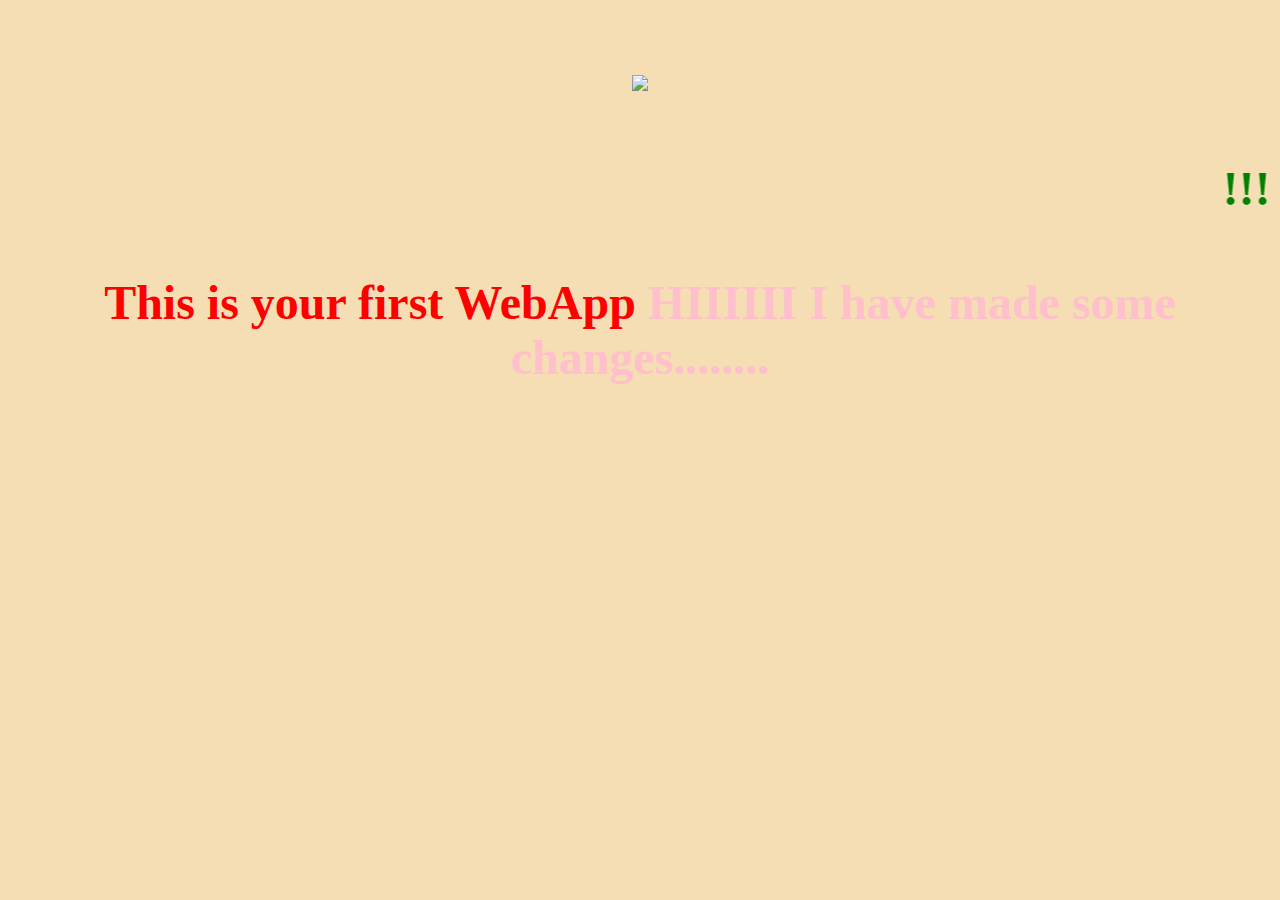
==== ui/index.html @ 8dc4b68c "[imad-console] Updates ui/index.html" ====
<!doctype html>
<html>
    <head>
        <link href="/ui/style.css" rel="stylesheet" />
    </head>
    <body>
        <div class="center">
            <img src="https://github.com/AshaBekwadakar123/imad-2016-app/blob/2721588e36f5dbfc0bad571529e8638c90a64f42/index.jpg?raw=true" class="img-medium"/>
        </div>
        <br>
        <div class="center text-big bold">
            <marquee><font color="green"><p>!!!!!*****WELCOME TO YOUR WEB WORLD ASHA*****!!!!!</p></font></marquee>
            <font color="red">This is your first WebApp</font>
            <font color="pink">HIIIIII I have made some changes........</font>
        </div>
        <script type="text/javascript" src="/ui/main.js">
        </script>
    </body>
</html>
---- ui/style.css ----
body {
    font-family: algerian;
    background-color: wheat;
    margin-top: 75px;
}

.center {
    text-align: center;
}

.text-big {
    font-size: 300%;
}

.bold {
    font-weight: bold;
}

.img-medium {
    height: 200px;
}
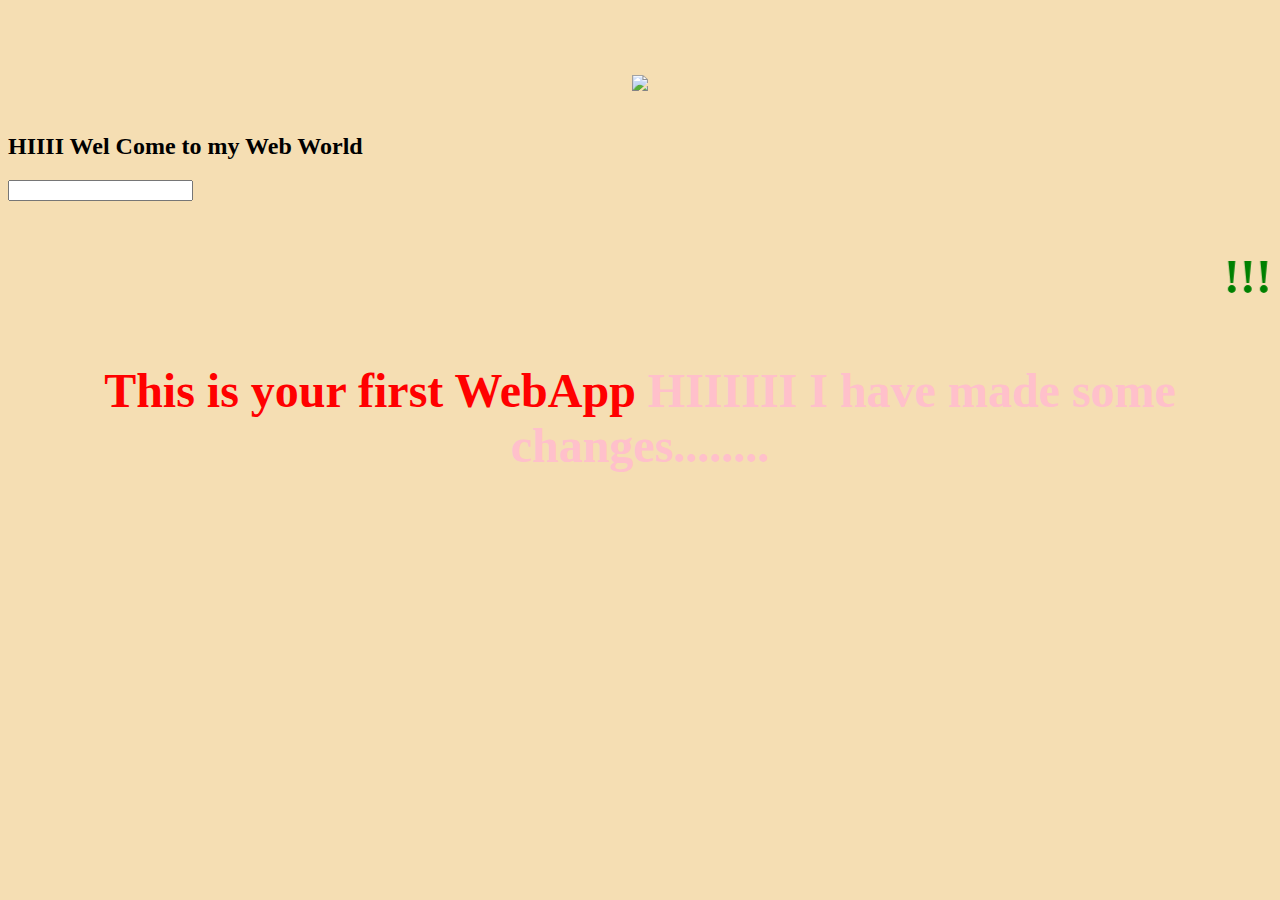
==== commit 87db6382: "[imad-console] Updates ui/index.html" ====
--- a/ui/index.html
+++ b/ui/index.html
@@ -8,6 +8,8 @@
             <img src="https://github.com/AshaBekwadakar123/imad-2016-app/blob/2721588e36f5dbfc0bad571529e8638c90a64f42/index.jpg?raw=true" class="img-medium"/>
         </div>
         <br>
+        <h2>HIIII Wel Come to my Web World</h2>
+        <input type="text" name="myname">
         <div class="center text-big bold">
             <marquee><font color="green"><p>!!!!!*****WELCOME TO YOUR WEB WORLD ASHA*****!!!!!</p></font></marquee>
             <font color="red">This is your first WebApp</font>
--- a/ui/style.css
+++ b/ui/style.css
@@ -1,5 +1,5 @@
 body {
-    font-family: algerian;
+    font-family: Monotype Corsiva;
     background-color: wheat;
     margin-top: 75px;
 }
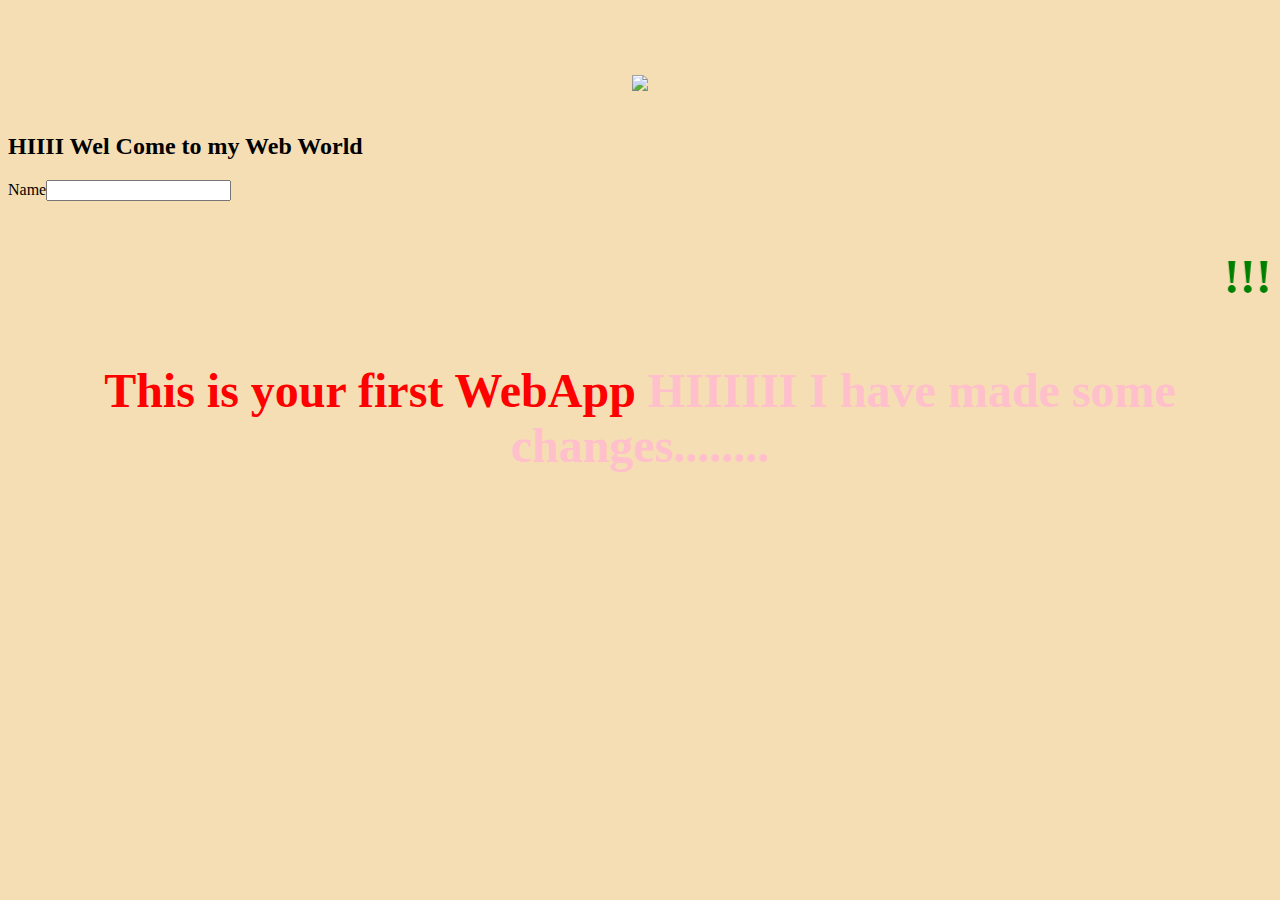
==== commit 3d64dd3b: "[imad-console] Updates ui/index.html" ====
--- a/ui/index.html
+++ b/ui/index.html
@@ -9,7 +9,7 @@
         </div>
         <br>
         <h2>HIIII Wel Come to my Web World</h2>
-        <input type="text" name="myname">
+        <label>Name</label><input type="text" name="myname">
         <div class="center text-big bold">
             <marquee><font color="green"><p>!!!!!*****WELCOME TO YOUR WEB WORLD ASHA*****!!!!!</p></font></marquee>
             <font color="red">This is your first WebApp</font>
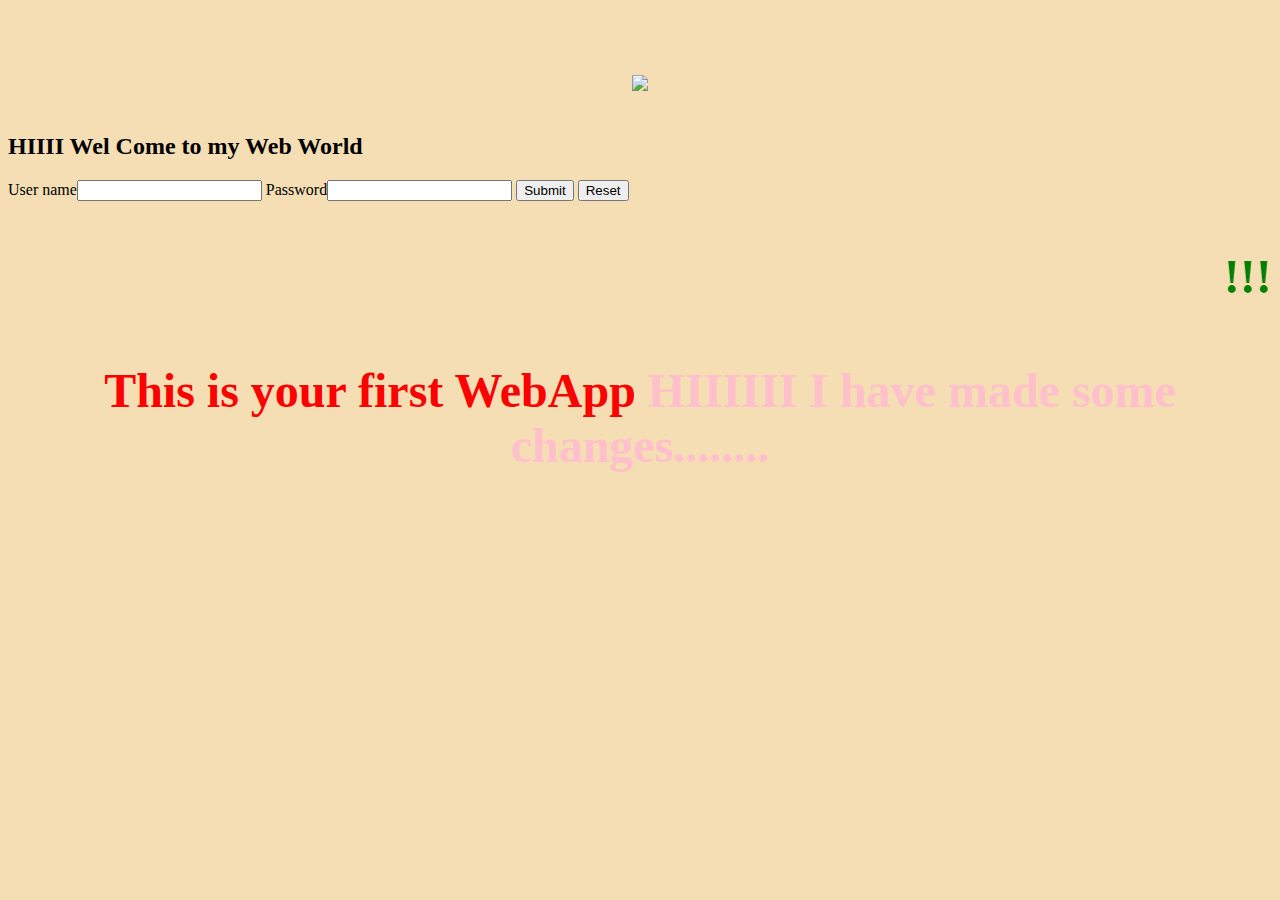
==== commit 57ebb197: "[imad-console] Updates ui/index.html" ====
--- a/ui/index.html
+++ b/ui/index.html
@@ -9,7 +9,10 @@
         </div>
         <br>
         <h2>HIIII Wel Come to my Web World</h2>
-        <label>Name</label><input type="text" name="myname">
+        <label>User name</label><input type="text" name="myname">
+        <label>Password</label><input type="text" name="pwd">
+        <input type="submit" name="subbmit">
+        <input type="reset" name="reset">
         <div class="center text-big bold">
             <marquee><font color="green"><p>!!!!!*****WELCOME TO YOUR WEB WORLD ASHA*****!!!!!</p></font></marquee>
             <font color="red">This is your first WebApp</font>
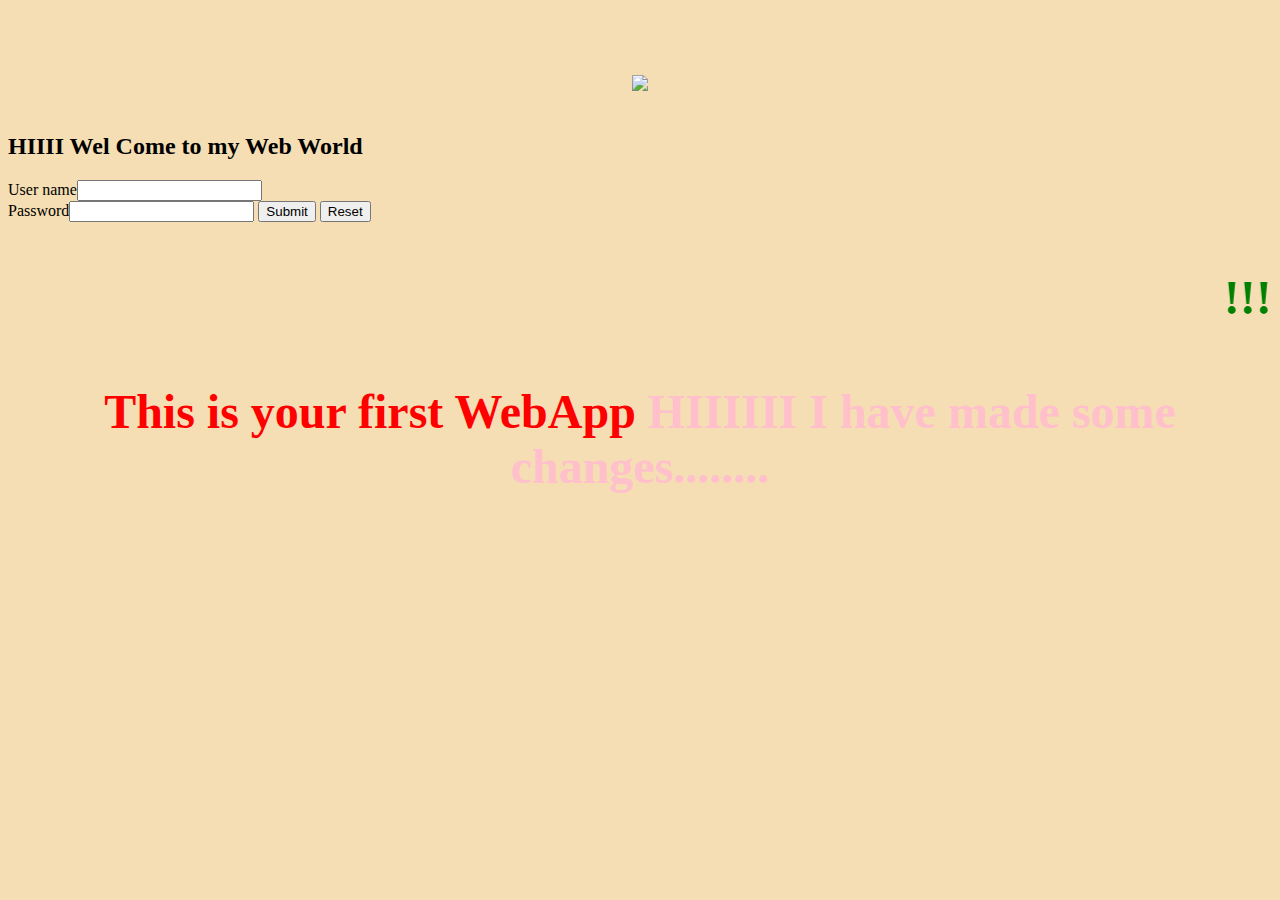
==== commit 3052d50e: "[imad-console] Updates ui/index.html" ====
--- a/ui/index.html
+++ b/ui/index.html
@@ -9,7 +9,7 @@
         </div>
         <br>
         <h2>HIIII Wel Come to my Web World</h2>
-        <label>User name</label><input type="text" name="myname">
+        <label>User name</label><input type="text" name="myname"><br />
         <label>Password</label><input type="text" name="pwd">
         <input type="submit" name="subbmit">
         <input type="reset" name="reset">
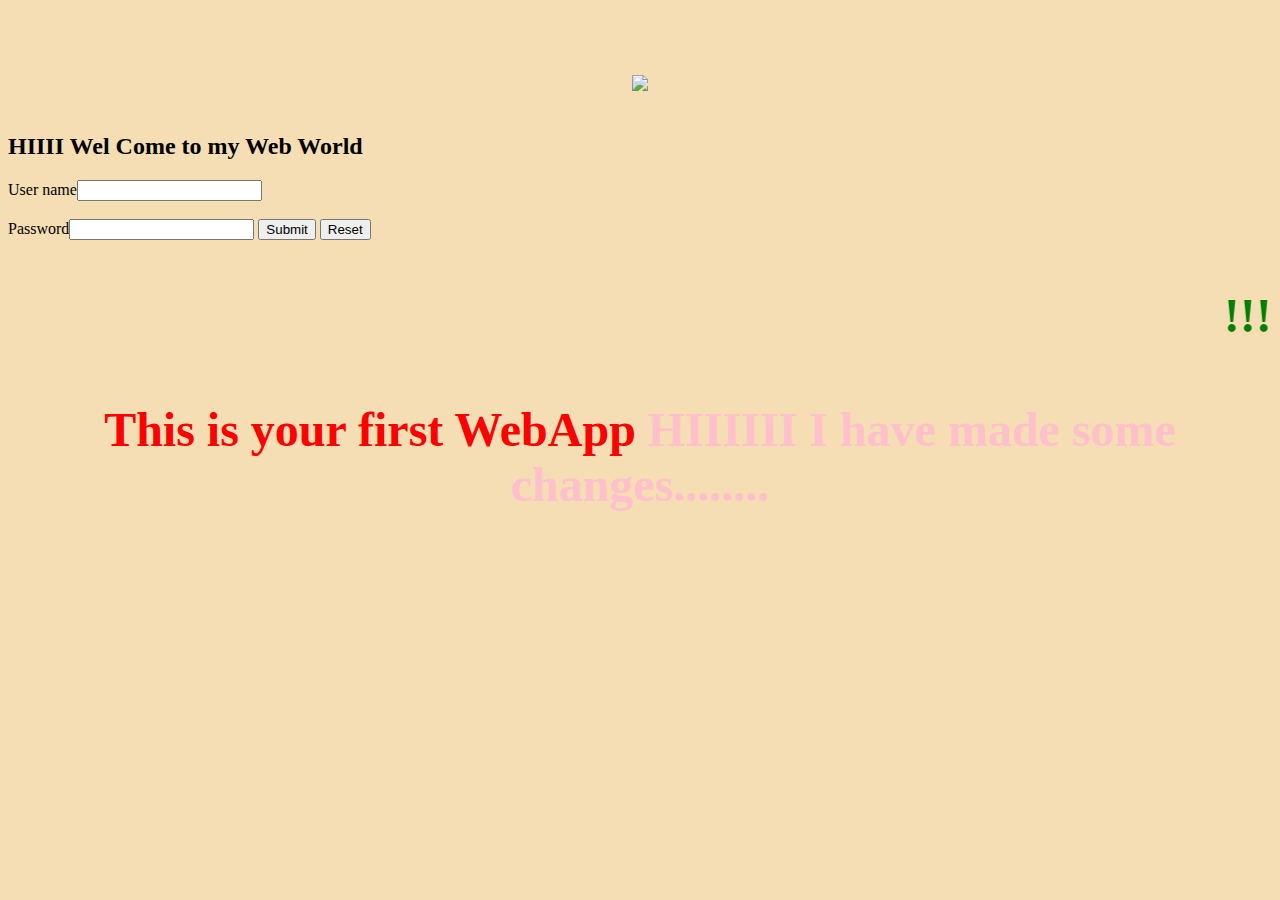
==== commit 4a77f5a6: "[imad-console] Updates ui/index.html" ====
--- a/ui/index.html
+++ b/ui/index.html
@@ -9,7 +9,7 @@
         </div>
         <br>
         <h2>HIIII Wel Come to my Web World</h2>
-        <label>User name</label><input type="text" name="myname"><br />
+        <label>User name</label><input type="text" name="myname"><br /><br />
         <label>Password</label><input type="text" name="pwd">
         <input type="submit" name="subbmit">
         <input type="reset" name="reset">
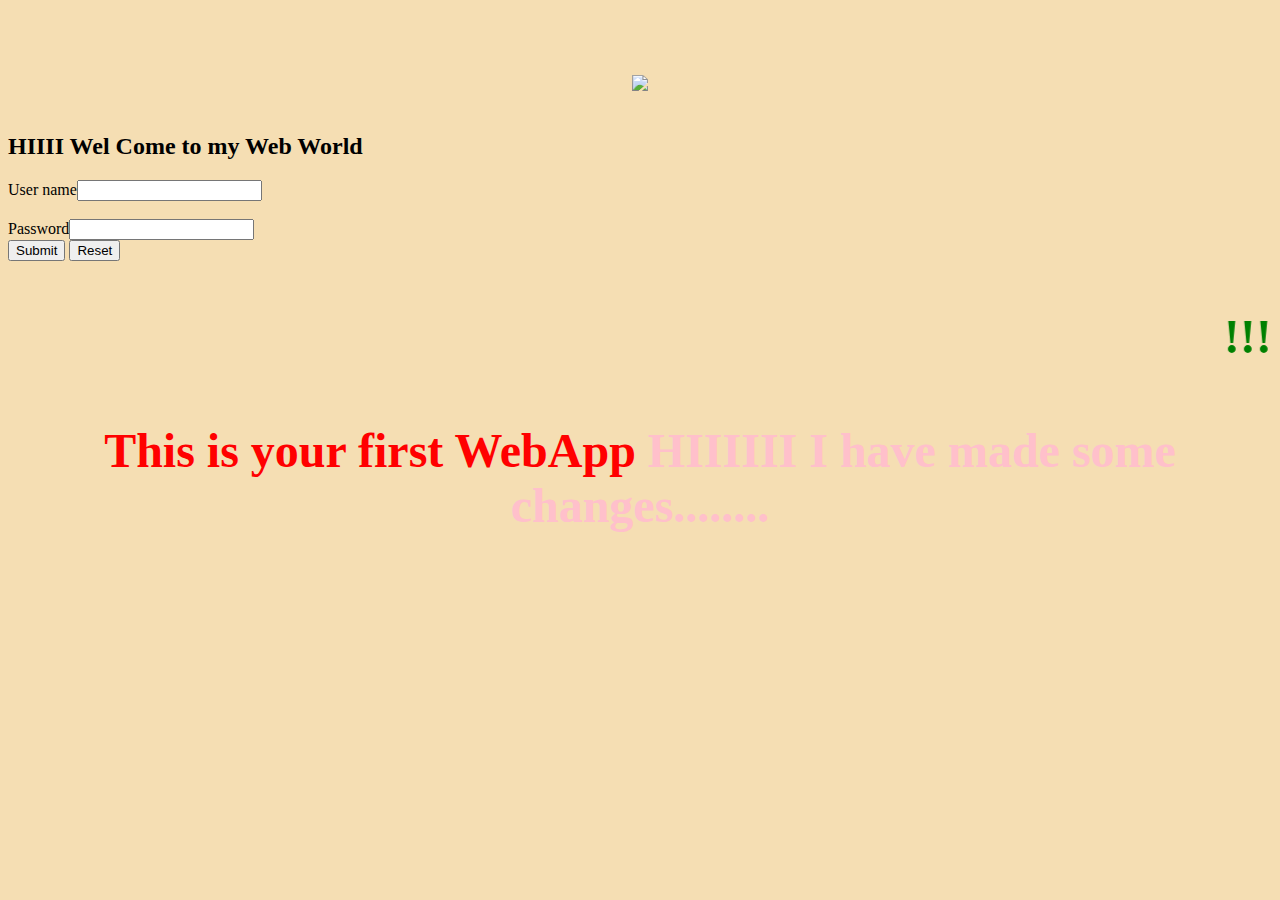
==== commit 68f771e1: "[imad-console] Updates ui/index.html" ====
--- a/ui/index.html
+++ b/ui/index.html
@@ -10,7 +10,7 @@
         <br>
         <h2>HIIII Wel Come to my Web World</h2>
         <label>User name</label><input type="text" name="myname"><br /><br />
-        <label>Password</label><input type="text" name="pwd">
+        <label>Password</label><input type="text" name="pwd"><br />
         <input type="submit" name="subbmit">
         <input type="reset" name="reset">
         <div class="center text-big bold">
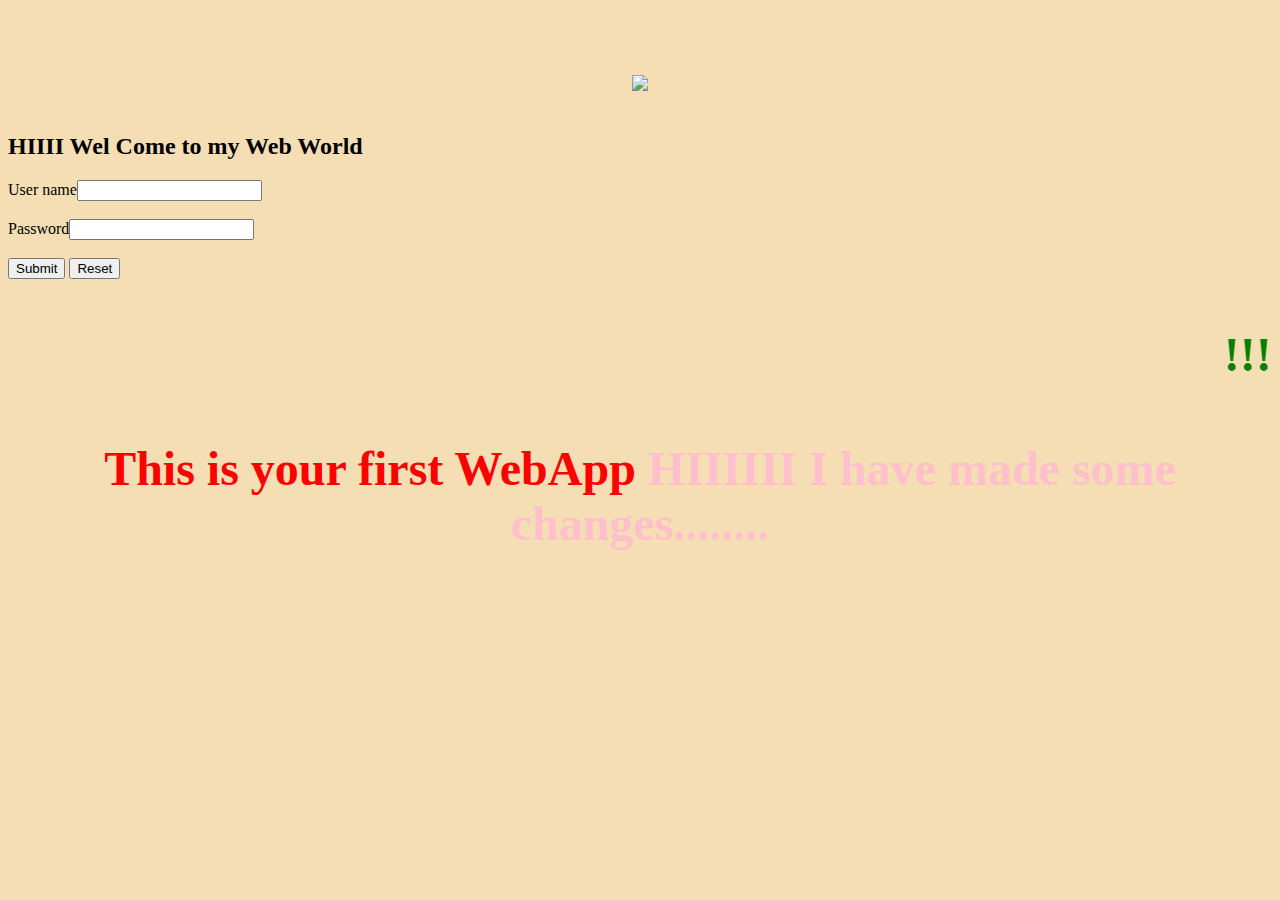
==== commit f9528db6: "[imad-console] Updates ui/index.html" ====
--- a/ui/index.html
+++ b/ui/index.html
@@ -10,7 +10,7 @@
         <br>
         <h2>HIIII Wel Come to my Web World</h2>
         <label>User name</label><input type="text" name="myname"><br /><br />
-        <label>Password</label><input type="text" name="pwd"><br />
+        <label>Password</label><input type="text" name="pwd"><br /><br />
         <input type="submit" name="subbmit">
         <input type="reset" name="reset">
         <div class="center text-big bold">
